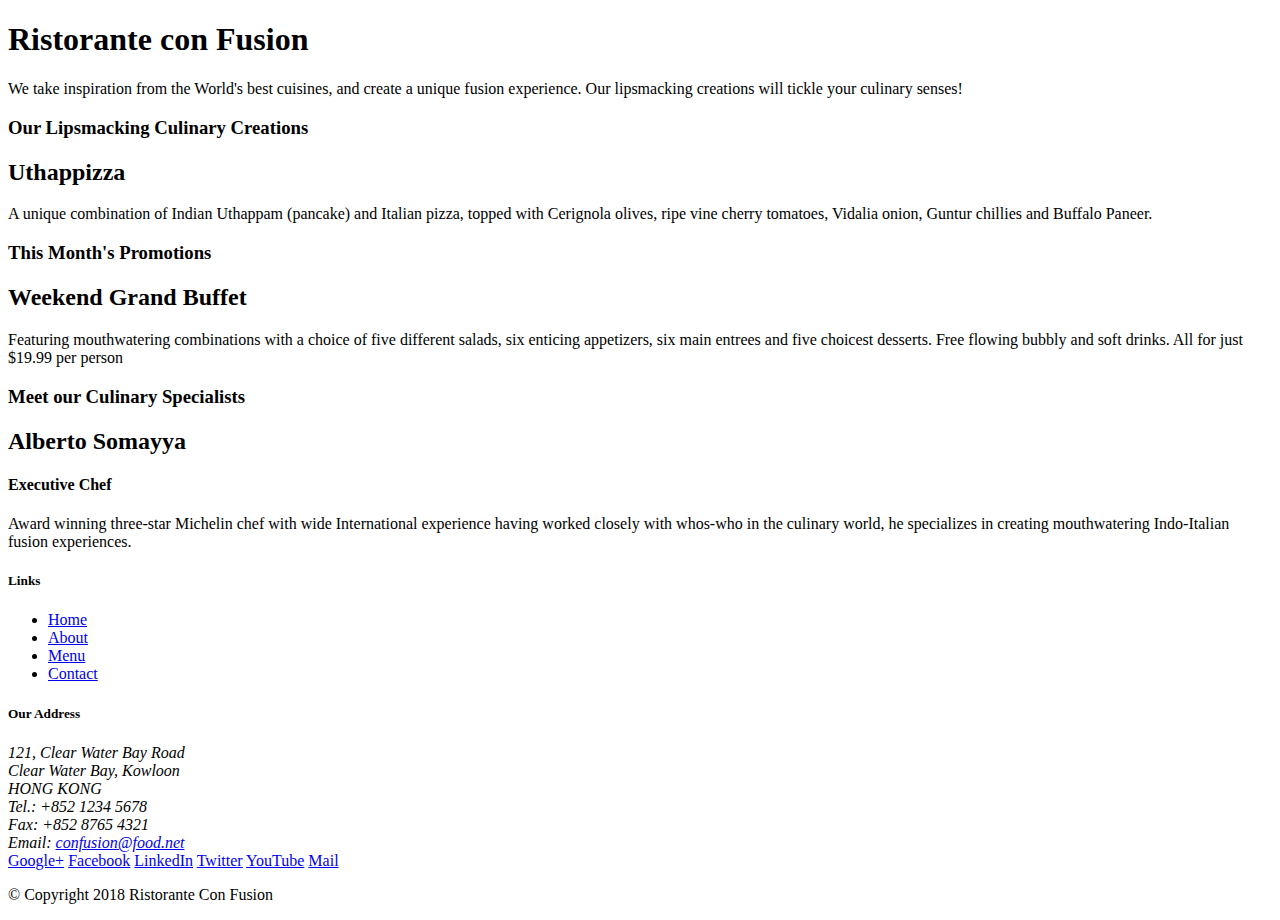
==== index.html @ 40a96fca "second commit" ====
<!DOCTYPE html>
<html lang="en">

<head>
	<!-- Required meta tags always come first -->
    <meta charset="utf-8"> 
    <meta name="viewport" content="width=device-width, initial-scale=1, shrink-to-fit=no"> <!--To ensure the screen width is set to the device width -->
    <meta http-equiv="x-ua-compatible" content="ie=edge">

    <!-- Bootstrap CSS -->
    <link rel="stylesheet" href="node_modules/bootstrap/dist/css/bootstrap.min.css">
    <title>Ristorante Con Fusion</title>
</head>

<body>

    <header class="jumbotron">
        <div class="container">
            <div class="row">
                <div class="col-12 col-sm-4 col-md-5"><!-- For extra small screens, it will occupy entire row, half for small to XL sizes -->
                    <h1>Ristorante con Fusion</h1>
                    <p>We take inspiration from the World's best cuisines, and create a unique fusion experience. Our lipsmacking creations will tickle your culinary senses!</p>
                </div>
                <div class="col-12 col-sm"><!-- Anything here will cause XS screens to create a new row, anything else it will occupy the rest of the row of the previous div -->
                </div>
            </div>
        </div>
    </header>

    <div class="container">
        <div class="row">
            <div class="col-12 col-sm-4 order-sm-last col-md-5">
                <h3>Our Lipsmacking Culinary Creations</h3>
            </div>
            <div class="col col-sm order-sm-first col-md">
                <h2>Uthappizza</h2>
                <p>A unique combination of Indian Uthappam (pancake) and Italian pizza, topped with Cerignola olives, ripe vine cherry tomatoes, Vidalia onion, Guntur chillies and Buffalo Paneer.</p>
            </div>
        </div>


        <div class="row">
            <div class="col-12 col-sm-3 col-md-5">
                <h3>This Month's Promotions</h3>
            </div>
            <div class="col col-sm col-md">
                <h2>Weekend Grand Buffet</h2>
                <p>Featuring mouthwatering combinations with a choice of five different salads, six enticing appetizers, six main entrees and five choicest desserts. Free flowing bubbly and soft drinks. All for just $19.99 per person </p>
            </div>
        </div>

        <div class="row">
            <div class="col-12 col-sm-3 order-sm-last col-md-5">
                <h3>Meet our Culinary Specialists</h3>
            </div>
            <div class="col col-sm order-sm-first col-md">
                <h2>Alberto Somayya</h2>
                <h4>Executive Chef</h4>
                <p>Award winning three-star Michelin chef with wide International experience having worked closely with whos-who in the culinary world, he specializes in creating mouthwatering Indo-Italian fusion experiences. </p>
            </div>
        </div>
    </div>

    <footer>
        <div class="container">
            <div class="row">             
                <div class="col-4 offset-1 col-sm-2">
                    <h5>Links</h5>
                    <ul>
                        <li><a href="#">Home</a></li>
                        <li><a href="#">About</a></li>
                        <li><a href="#">Menu</a></li>
                        <li><a href="#">Contact</a></li>
                    </ul>
                </div>
                <div class="col-7 col-sm-5">
                    <h5>Our Address</h5>
                    <address>
		              121, Clear Water Bay Road<br>
		              Clear Water Bay, Kowloon<br>
		              HONG KONG<br>
		              Tel.: +852 1234 5678<br>
		              Fax: +852 8765 4321<br>
		              Email: <a href="mailto:confusion@food.net">confusion@food.net</a>
		           </address>
                </div>
                <div class="col-12 col-sm-4">
                    <div>
                        <a href="http://google.com/+">Google+</a>
                        <a href="http://www.facebook.com/profile.php?id=">Facebook</a>
                        <a href="http://www.linkedin.com/in/">LinkedIn</a>
                        <a href="http://twitter.com/">Twitter</a>
                        <a href="http://youtube.com/">YouTube</a>
                        <a href="mailto:">Mail</a>
                    </div>
                </div>
           </div>
           <div class="row">             
                <div class="col-auto">
                    <p>© Copyright 2018 Ristorante Con Fusion</p>
                </div>
           </div>
        </div>
    </footer>
	<!-- jQuery first, then Popper.js, then Bootstrap JS. -->
    <script src="node_modules/jquery/dist/jquery.slim.min.js"></script> <!--it imports based on the order-->
    <script src="node_modules/popper.js/dist/umd/popper.min.js"></script> <!--JS classes are here to optimize loading time-->
    <script src="node_modules/bootstrap/dist/js/bootstrap.min.js"></script>
</body>

</html>
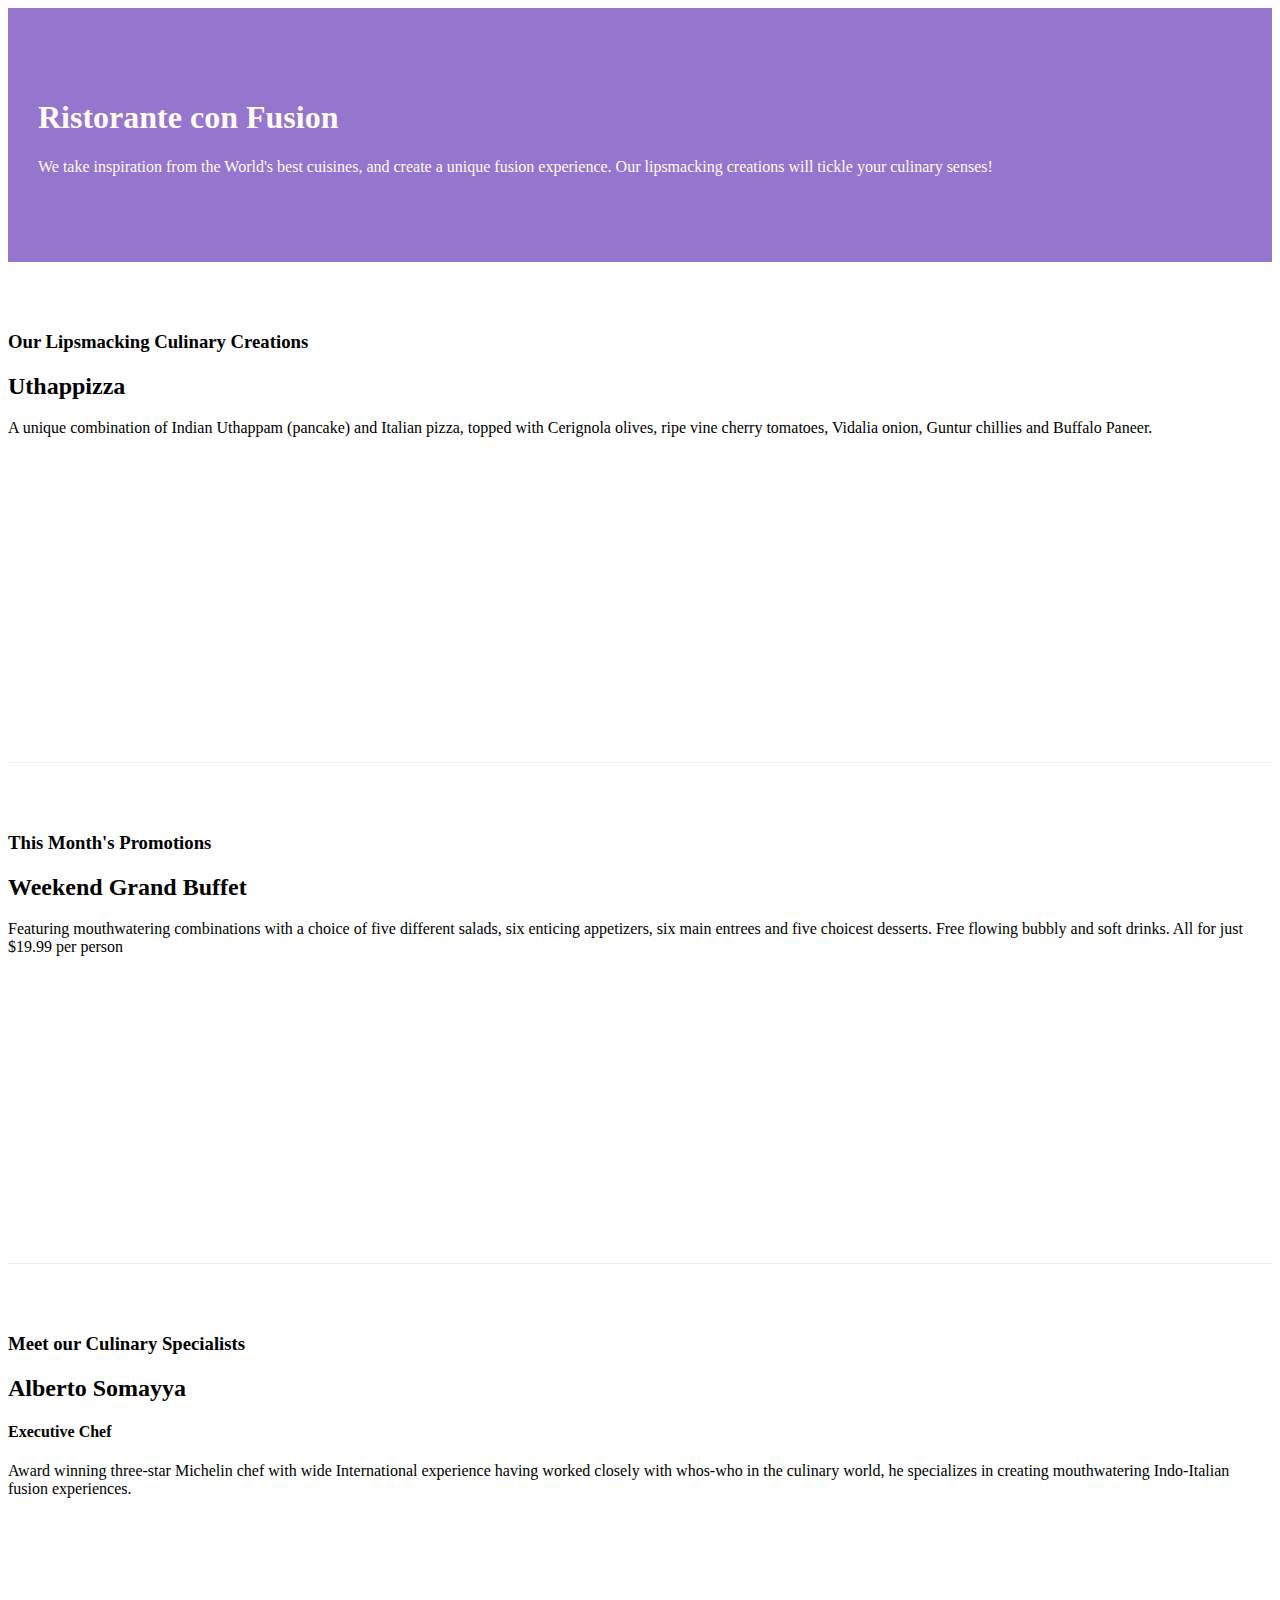
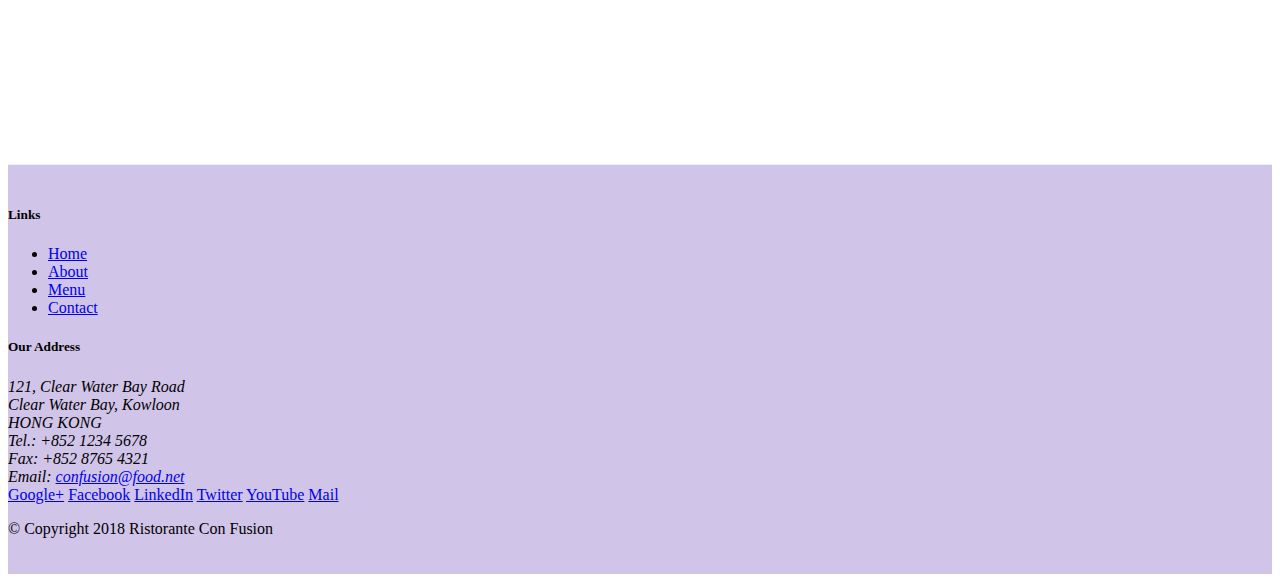
==== commit f903e57f: "bootstrap grid" ====
--- a/index.html
+++ b/index.html
@@ -9,14 +9,15 @@
 
     <!-- Bootstrap CSS -->
     <link rel="stylesheet" href="node_modules/bootstrap/dist/css/bootstrap.min.css">
-    <title>Ristorante Con Fusion</title>
+    <link rel="stylesheet" href="css/styles.css">
+	<title>Ristorante Con Fusion</title>
 </head>
 
 <body>
 
     <header class="jumbotron">
         <div class="container">
-            <div class="row">
+            <div class="row row-header">
                 <div class="col-12 col-sm-4 col-md-5"><!-- For extra small screens, it will occupy entire row, half for small to XL sizes -->
                     <h1>Ristorante con Fusion</h1>
                     <p>We take inspiration from the World's best cuisines, and create a unique fusion experience. Our lipsmacking creations will tickle your culinary senses!</p>
@@ -28,7 +29,7 @@
     </header>
 
     <div class="container">
-        <div class="row">
+        <div class="row row-content align-items-center">
             <div class="col-12 col-sm-4 order-sm-last col-md-5">
                 <h3>Our Lipsmacking Culinary Creations</h3>
             </div>
@@ -39,7 +40,7 @@
         </div>
 
 
-        <div class="row">
+        <div class="row row-content align-items-center">
             <div class="col-12 col-sm-3 col-md-5">
                 <h3>This Month's Promotions</h3>
             </div>
@@ -49,7 +50,7 @@
             </div>
         </div>
 
-        <div class="row">
+        <div class="row row-content align-items-center">
             <div class="col-12 col-sm-3 order-sm-last col-md-5">
                 <h3>Meet our Culinary Specialists</h3>
             </div>
@@ -61,12 +62,12 @@
         </div>
     </div>
 
-    <footer>
+    <footer class="footer">
         <div class="container">
             <div class="row">             
                 <div class="col-4 offset-1 col-sm-2">
                     <h5>Links</h5>
-                    <ul>
+                    <ul class="list-unstyled">
                         <li><a href="#">Home</a></li>
                         <li><a href="#">About</a></li>
                         <li><a href="#">Menu</a></li>
@@ -85,7 +86,7 @@
 		           </address>
                 </div>
                 <div class="col-12 col-sm-4">
-                    <div>
+                    <div class="text-center">
                         <a href="http://google.com/+">Google+</a>
                         <a href="http://www.facebook.com/profile.php?id=">Facebook</a>
                         <a href="http://www.linkedin.com/in/">LinkedIn</a>
@@ -95,7 +96,7 @@
                     </div>
                 </div>
            </div>
-           <div class="row">             
+           <div class="row justify-content-center">             
                 <div class="col-auto">
                     <p>© Copyright 2018 Ristorante Con Fusion</p>
                 </div>
--- a/css/styles.css
+++ b/css/styles.css
@@ -0,0 +1,32 @@
+.row-header{
+	margin: 0px auto;
+	padding: 0px auto;
+}
+
+.row-content{
+	margin: 0px auto;
+	padding: 50px 0px 50px 0px;
+	border-bottom: 1px ridge;
+	min-height: 400px;
+}
+
+.footer{
+	background-color: #D1C4E9;
+	margin: 0px auto;
+	padding: 20px 0px 20px 0px;
+}
+
+.jumbotron{
+	padding: 70px 30px 70px 30px;
+	margin: 0px auto;
+	background: #9575CD;
+	color: floralwhite;
+}
+
+.address{
+	font-size: 80%;
+	margin: 0px;
+	color: #0f0f0f;
+}
+
+
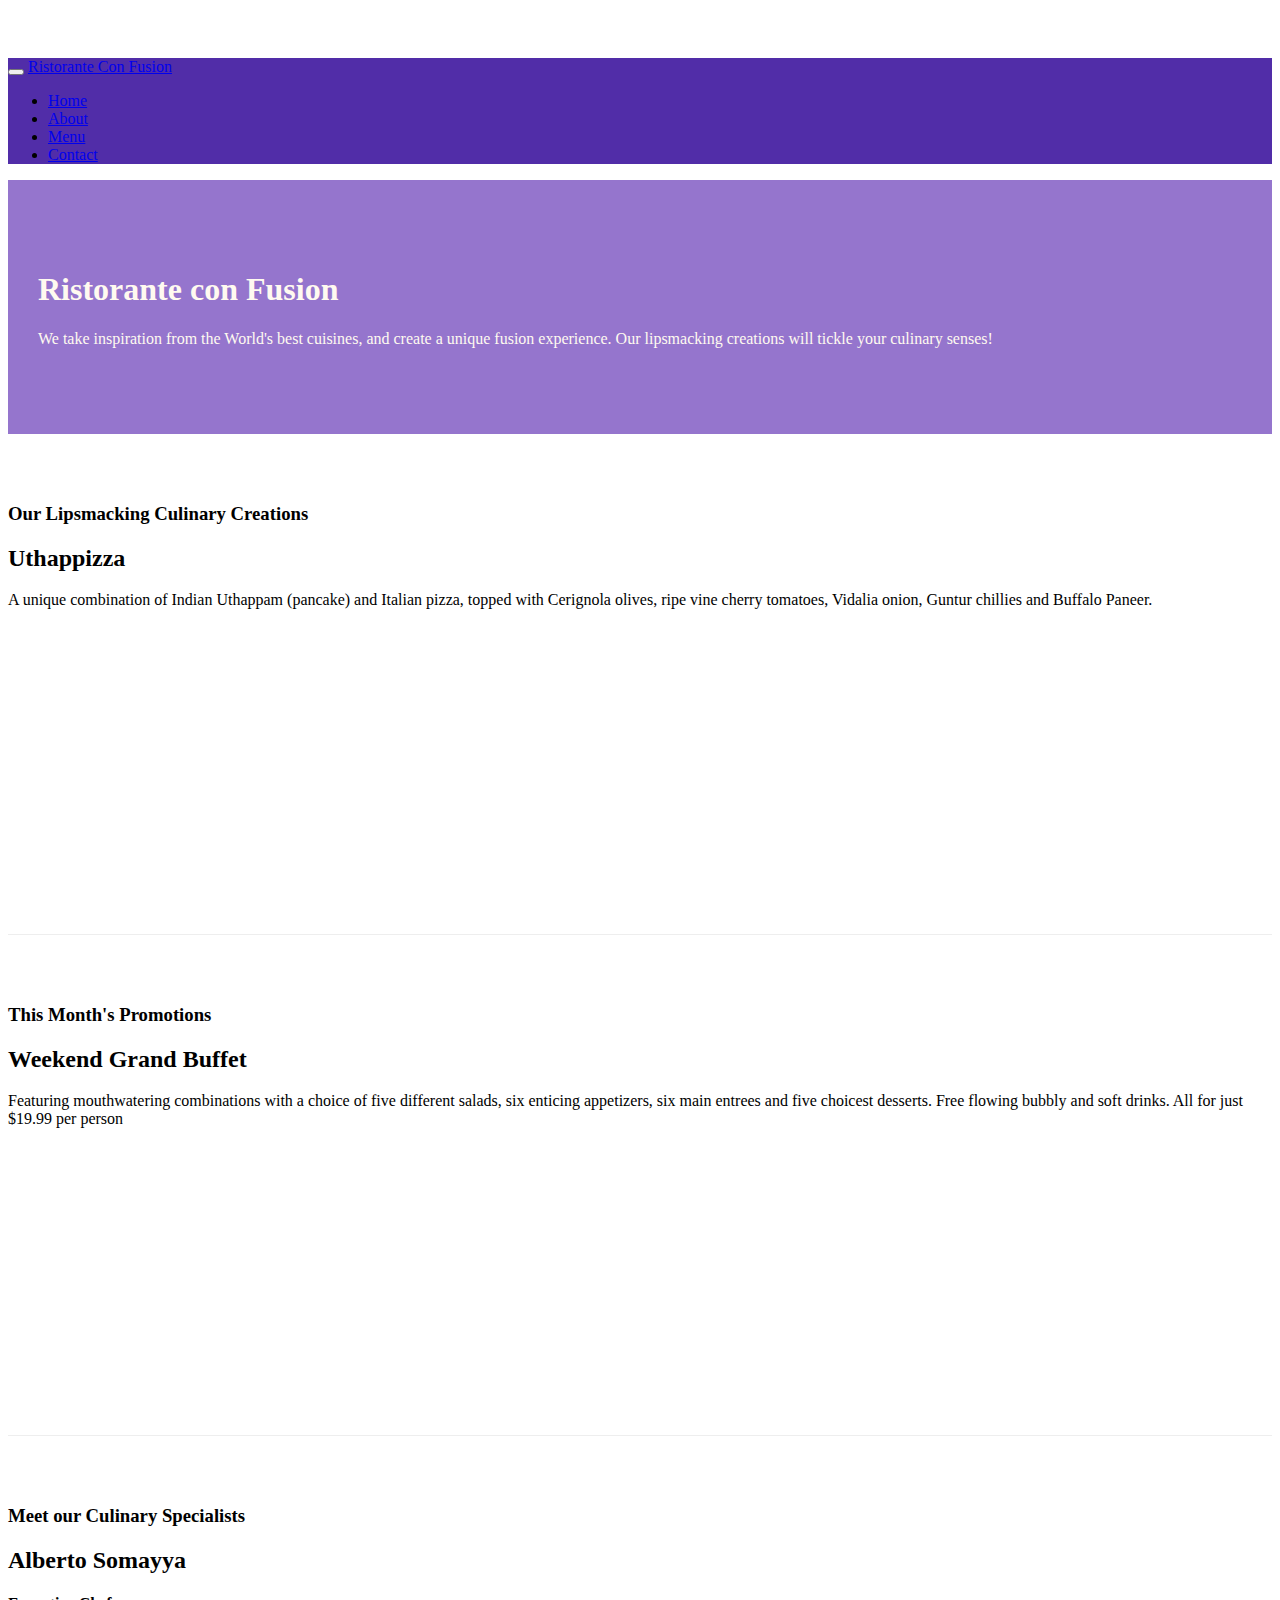
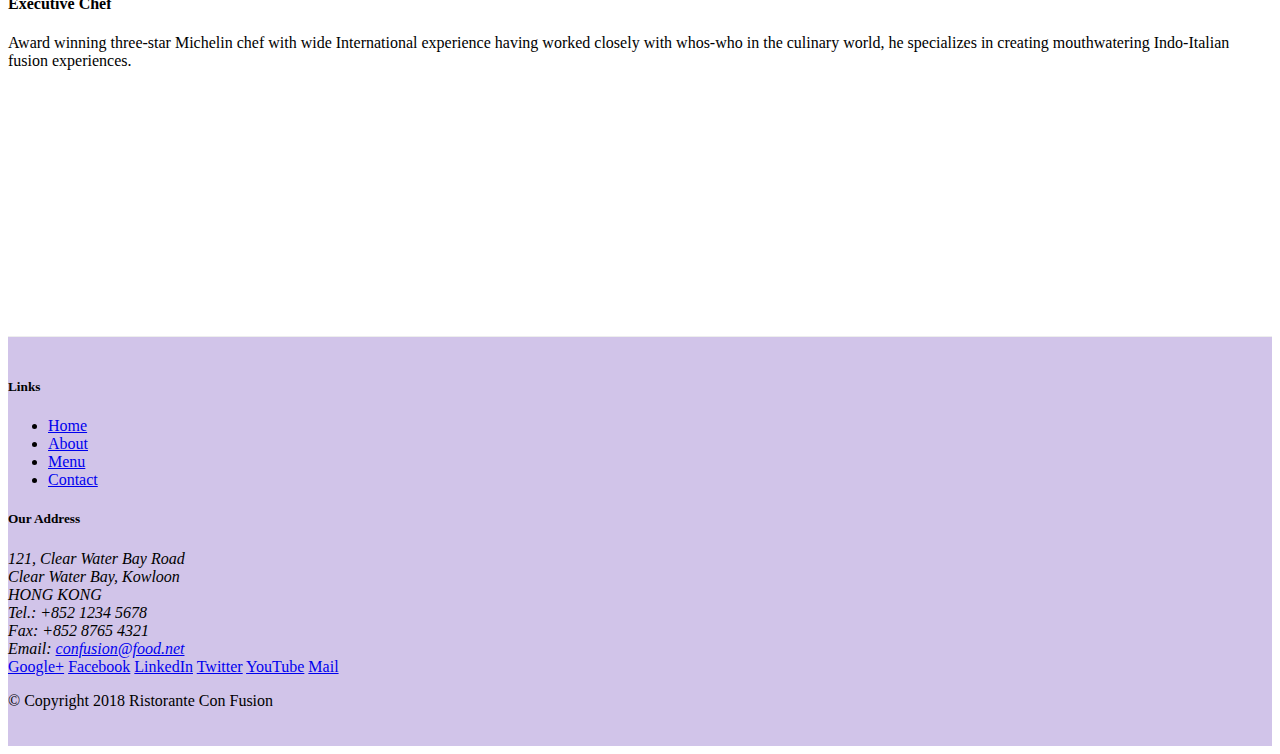
==== commit ea9672b2: "navbar and breadcrumbs" ====
--- a/index.html
+++ b/index.html
@@ -14,7 +14,22 @@
 </head>
 
 <body>
-
+    <nav class="navbar navbar-dark navbar-expand-sm fixed-top">
+        <div class="container">
+            <button class="navbar-toggler" type="button" data-toggle="collapse" data-target="#Navbar">
+                <span class="navbar-toggler-icon"></span>
+            </button>
+           <a class="navbar-brand" href="#">Ristorante Con Fusion</a>
+           <div class="collapse navbar-collapse" id="Navbar">
+                <ul class="navbar-nav mr-auto">
+                    <li class="nav-item active"><a class="nav-link" href="#">Home</a></li>
+                    <li class="nav-item"><a class="nav-link" href="./aboutus.html">About</a></li>
+                    <li class="nav-item"><a class="nav-link" href="#">Menu</a></li>
+                    <li class="nav-item"><a class="nav-link" href="#">Contact</a></li>
+                </ul>
+            </div>
+        </div>
+    </nav>
     <header class="jumbotron">
         <div class="container">
             <div class="row row-header">
@@ -69,7 +84,7 @@
                     <h5>Links</h5>
                     <ul class="list-unstyled">
                         <li><a href="#">Home</a></li>
-                        <li><a href="#">About</a></li>
+                        <li><a href="./aboutus.html">About</a></li>
                         <li><a href="#">Menu</a></li>
                         <li><a href="#">Contact</a></li>
                     </ul>
--- a/css/styles.css
+++ b/css/styles.css
@@ -29,4 +29,12 @@
 	color: #0f0f0f;
 }
 
+body{
+    padding:50px 0px 0px 0px;
+    z-index:0;
+}
 
+.navbar-dark {
+     background-color: #512DA8;
+}
+
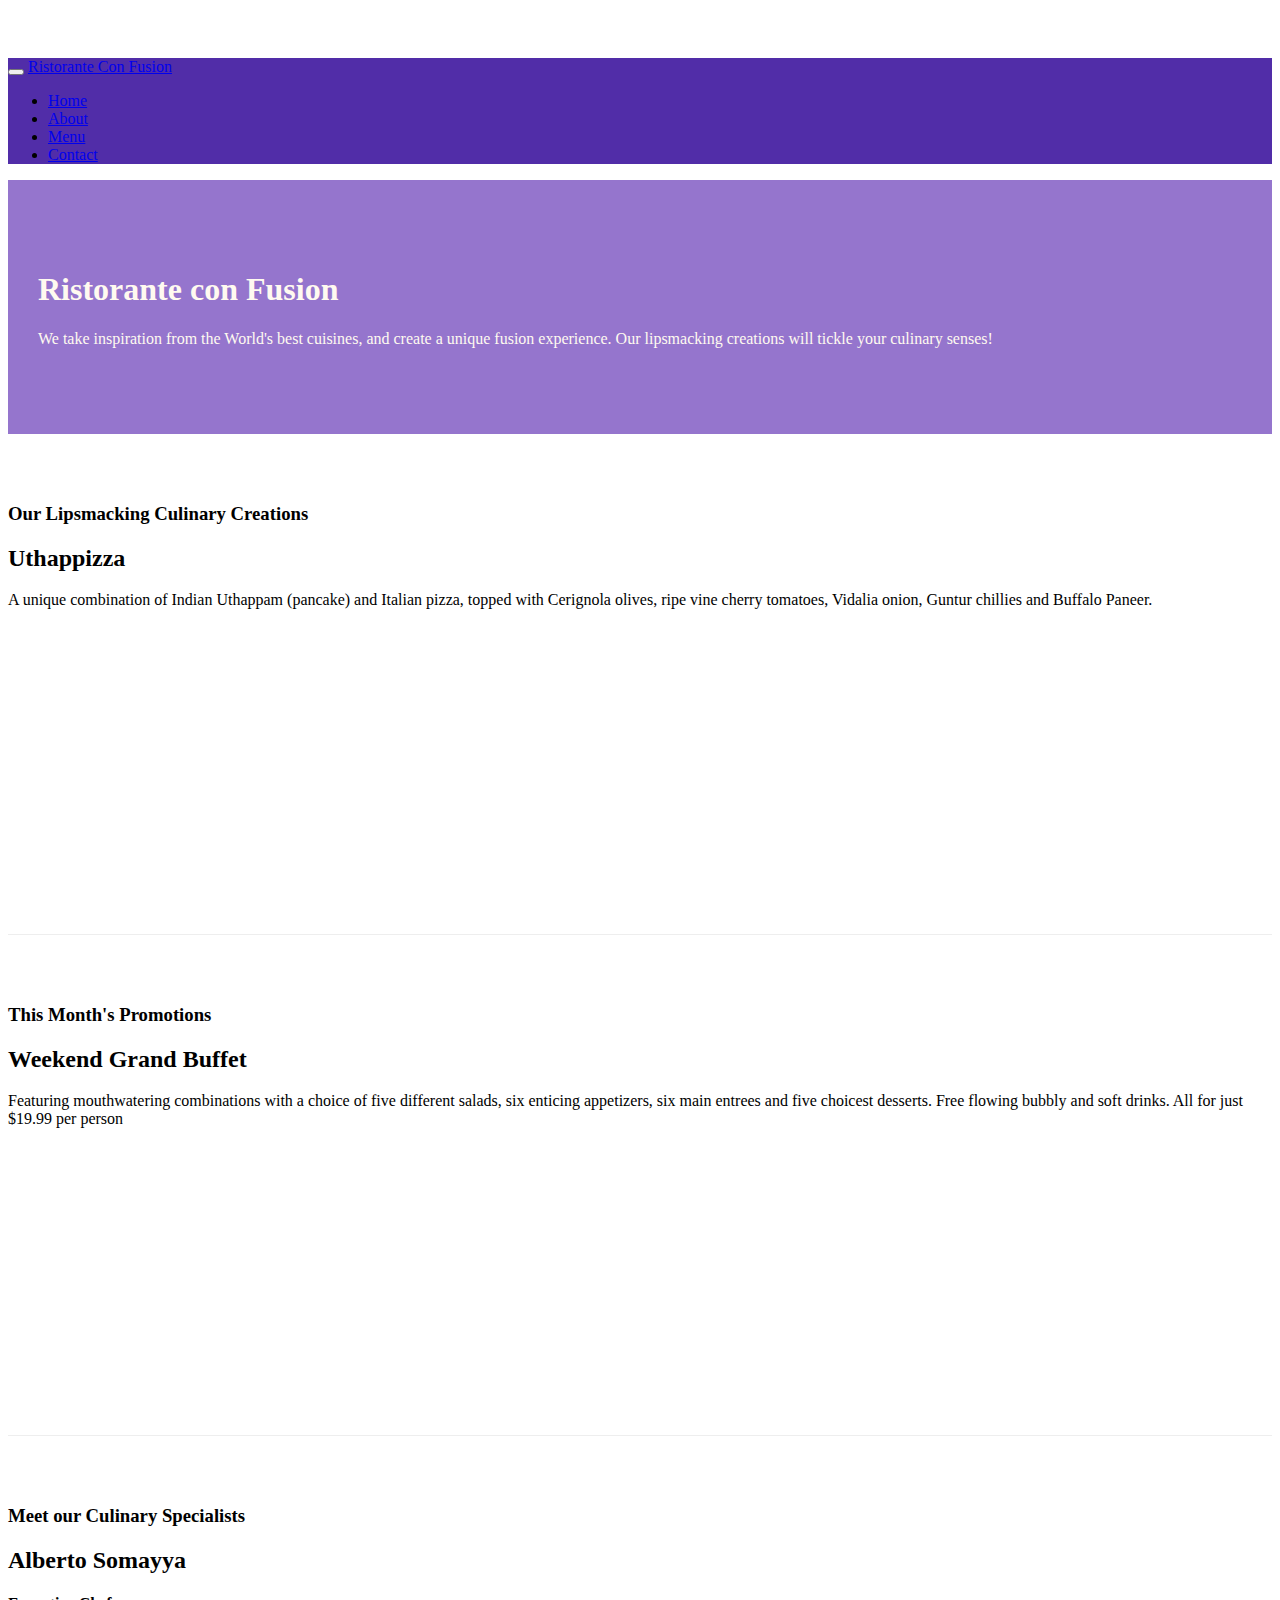
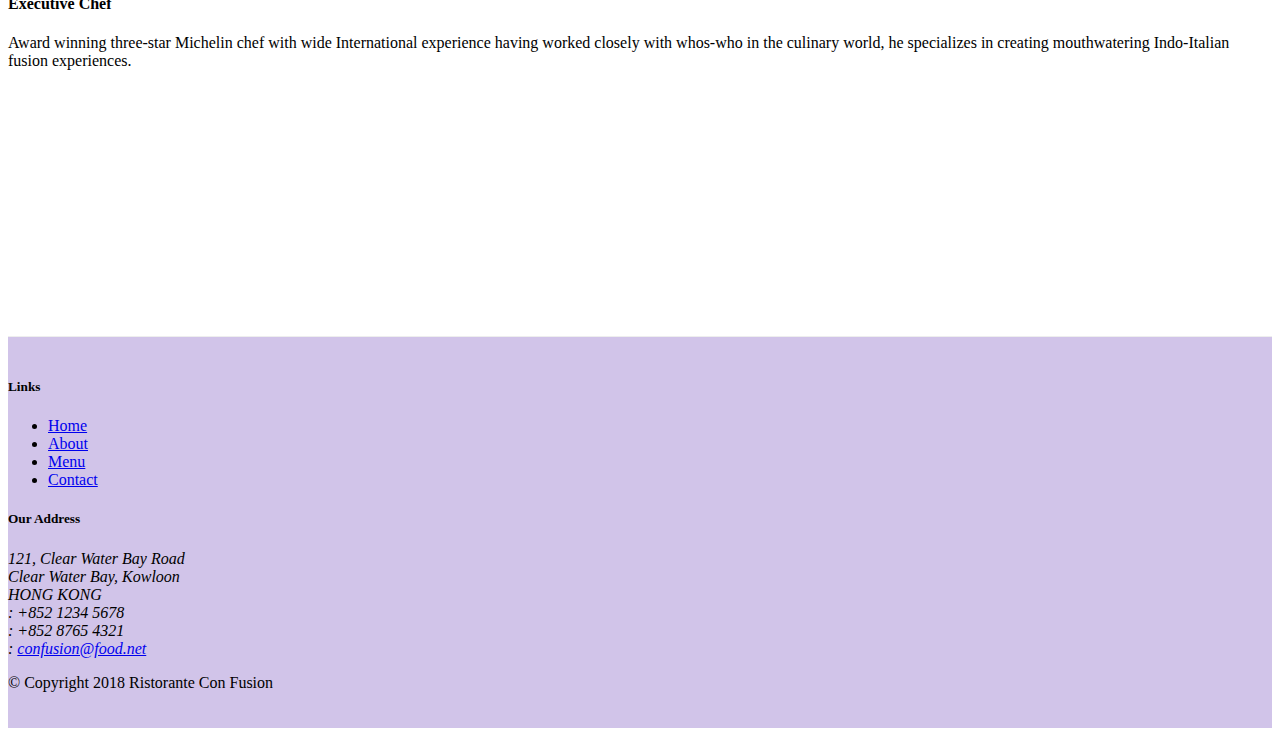
==== commit 43dd0146: "Tables and Cards" ====
--- a/index.html
+++ b/index.html
@@ -10,6 +10,8 @@
     <!-- Bootstrap CSS -->
     <link rel="stylesheet" href="node_modules/bootstrap/dist/css/bootstrap.min.css">
     <link rel="stylesheet" href="css/styles.css">
+    <link rel="stylesheet" href="node_modules/font-awesome/css/font-awesome.min.css">
+    <link rel="stylesheet" href="node_modules/bootstrap-social/bootstrap-social.css">
 	<title>Ristorante Con Fusion</title>
 </head>
 
@@ -22,10 +24,10 @@
            <a class="navbar-brand" href="#">Ristorante Con Fusion</a>
            <div class="collapse navbar-collapse" id="Navbar">
                 <ul class="navbar-nav mr-auto">
-                    <li class="nav-item active"><a class="nav-link" href="#">Home</a></li>
-                    <li class="nav-item"><a class="nav-link" href="./aboutus.html">About</a></li>
-                    <li class="nav-item"><a class="nav-link" href="#">Menu</a></li>
-                    <li class="nav-item"><a class="nav-link" href="#">Contact</a></li>
+                    <li class="nav-item active"><a class="nav-link" href="#"><span class="fa fa-home fa-lg"></span>Home</a></li>
+                    <li class="nav-item"><a class="nav-link" href="./aboutus.html"><span class="fa fa-info fa-lg"></span>About</a></li>
+                    <li class="nav-item"><a class="nav-link" href="#"><span class="fa fa-list fa-lg"></span>Menu</a></li>
+                    <li class="nav-item"><a class="nav-link" href="./contactus.html"><span class="fa fa-address-card fa-lg"></span>Contact</a></li>
                 </ul>
             </div>
         </div>
@@ -95,19 +97,20 @@
 		              121, Clear Water Bay Road<br>
 		              Clear Water Bay, Kowloon<br>
 		              HONG KONG<br>
-		              Tel.: +852 1234 5678<br>
-		              Fax: +852 8765 4321<br>
-		              Email: <a href="mailto:confusion@food.net">confusion@food.net</a>
+		              <i class="fa fa-phone fa-lg"></i>: +852 1234 5678<br>
+                      <i class="fa fa-fax fa-lg"></i>: +852 8765 4321<br>
+                      <i class="fa fa-envelope fa-lg"></i>: 
+                      <a href="mailto:confusion@food.net">confusion@food.net</a>
 		           </address>
                 </div>
                 <div class="col-12 col-sm-4">
                     <div class="text-center">
-                        <a href="http://google.com/+">Google+</a>
-                        <a href="http://www.facebook.com/profile.php?id=">Facebook</a>
-                        <a href="http://www.linkedin.com/in/">LinkedIn</a>
-                        <a href="http://twitter.com/">Twitter</a>
-                        <a href="http://youtube.com/">YouTube</a>
-                        <a href="mailto:">Mail</a>
+                        <a class="btn btn-social-icon btn-google" href="http://google.com/+"><i class="fa fa-google-plus"></i></a>
+                        <a class="btn btn-social-icon btn-facebook" href="http://www.facebook.com/profile.php?id="><i class="fa fa-facebook"></i></a>
+                        <a class="btn btn-social-icon btn-linkedin" href="http://www.linkedin.com/in/"><i class="fa fa-linkedin"></i></a>
+                        <a class="btn btn-social-icon btn-twitter" href="http://twitter.com/"><i class="fa fa-twitter"></i></a>
+                        <a class="btn btn-social-icon btn-google" href="http://youtube.com/"><i class="fa fa-youtube"></i></a>
+                        <a class="btn btn-social-icon" href="mailto:"><i class="fa fa-envelope-o"></i></a>
                     </div>
                 </div>
            </div>
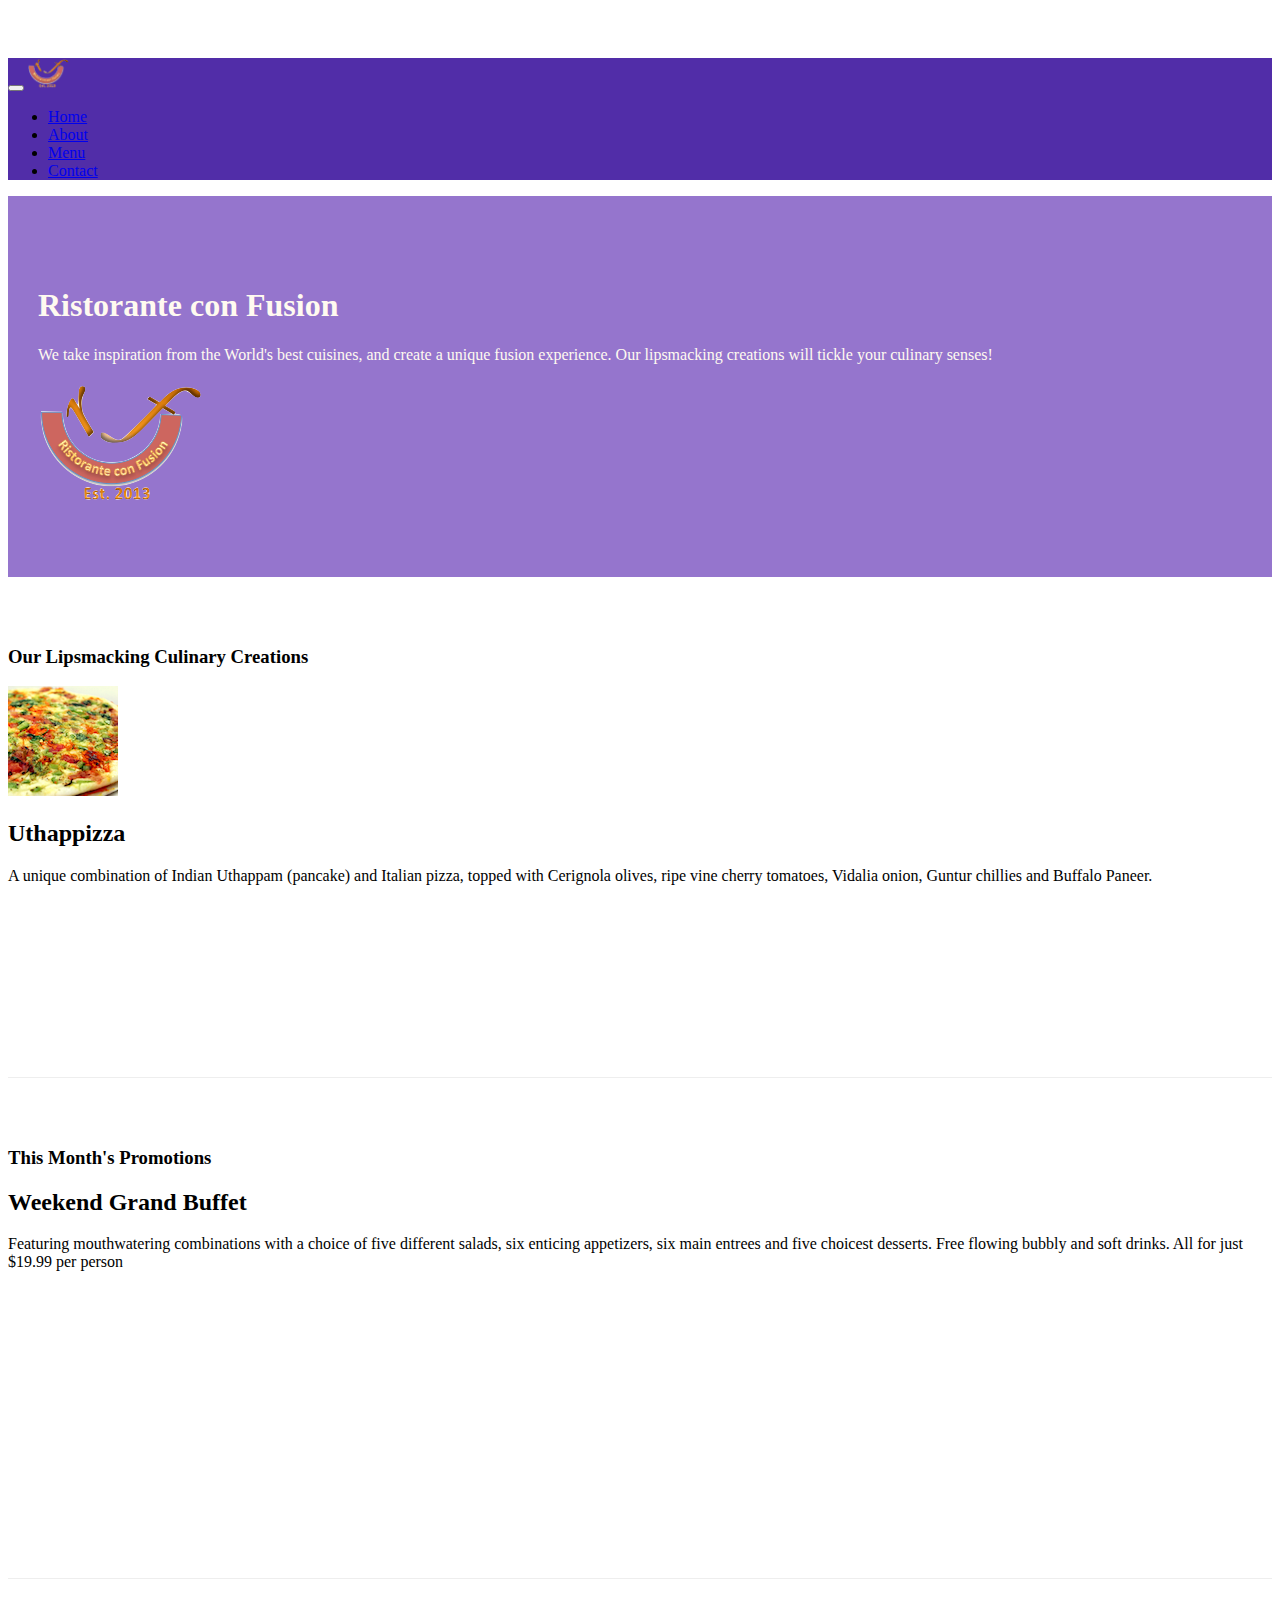
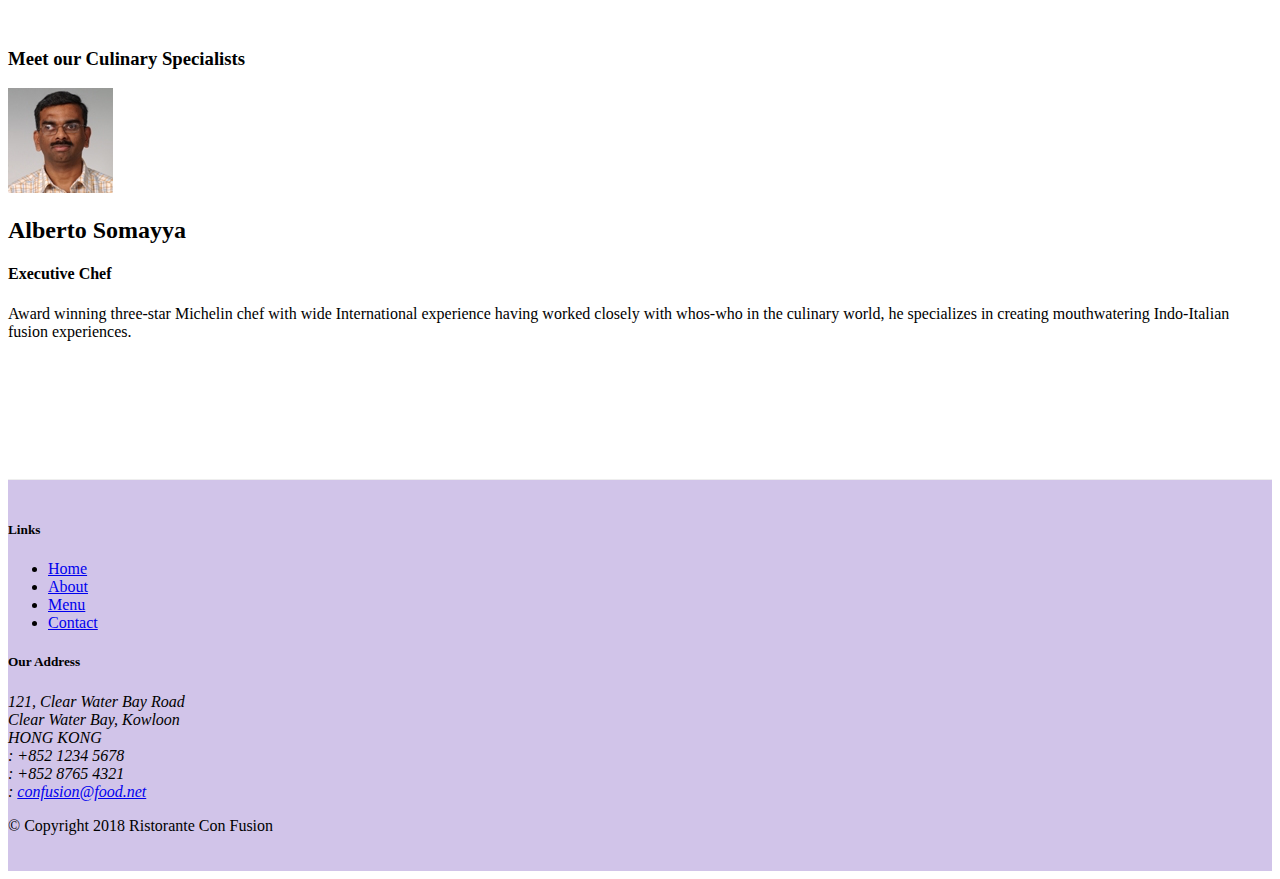
==== commit 676e6808: "Images" ====
--- a/index.html
+++ b/index.html
@@ -21,7 +21,7 @@
             <button class="navbar-toggler" type="button" data-toggle="collapse" data-target="#Navbar">
                 <span class="navbar-toggler-icon"></span>
             </button>
-           <a class="navbar-brand" href="#">Ristorante Con Fusion</a>
+           <a class="navbar-brand mr-auto" href="#"><img src="img/logo.png" height="30" width="41"></a>
            <div class="collapse navbar-collapse" id="Navbar">
                 <ul class="navbar-nav mr-auto">
                     <li class="nav-item active"><a class="nav-link" href="#"><span class="fa fa-home fa-lg"></span>Home</a></li>
@@ -35,11 +35,12 @@
     <header class="jumbotron">
         <div class="container">
             <div class="row row-header">
-                <div class="col-12 col-sm-4 col-md-5"><!-- For extra small screens, it will occupy entire row, half for small to XL sizes -->
+                <div class="col-12 col-sm-6">
                     <h1>Ristorante con Fusion</h1>
                     <p>We take inspiration from the World's best cuisines, and create a unique fusion experience. Our lipsmacking creations will tickle your culinary senses!</p>
                 </div>
-                <div class="col-12 col-sm"><!-- Anything here will cause XS screens to create a new row, anything else it will occupy the rest of the row of the previous div -->
+                <div class="col-12 col-sm align-self-center">
+                    <img src="img/logo.png" class="img-fluid">
                 </div>
             </div>
         </div>
@@ -47,18 +48,27 @@
 
     <div class="container">
         <div class="row row-content align-items-center">
-            <div class="col-12 col-sm-4 order-sm-last col-md-5">
+            <div class="col-12 col-sm-4 order-sm-last col-md-3">
                 <h3>Our Lipsmacking Culinary Creations</h3>
             </div>
             <div class="col col-sm order-sm-first col-md">
-                <h2>Uthappizza</h2>
-                <p>A unique combination of Indian Uthappam (pancake) and Italian pizza, topped with Cerignola olives, ripe vine cherry tomatoes, Vidalia onion, Guntur chillies and Buffalo Paneer.</p>
+                <div class="media">
+                    <img class="d-flex mr-3 img-thumbnail align-self-center"
+                            src="img/uthappizza.png" alt="Uthappizza">
+                    <div class="media-body">
+                        <h2 class="mt-0">Uthappizza</h2>
+                        <p class="d-none d-sm-block">A unique combination of Indian Uthappam (pancake) and
+                            Italian pizza, topped with Cerignola olives, ripe vine
+                            cherry tomatoes, Vidalia onion, Guntur chillies and
+                            Buffalo Paneer.</p>
+                    </div>
+                </div>
             </div>
         </div>
 
 
         <div class="row row-content align-items-center">
-            <div class="col-12 col-sm-3 col-md-5">
+            <div class="col-12 col-sm-4 col-md-3">
                 <h3>This Month's Promotions</h3>
             </div>
             <div class="col col-sm col-md">
@@ -68,13 +78,23 @@
         </div>
 
         <div class="row row-content align-items-center">
-            <div class="col-12 col-sm-3 order-sm-last col-md-5">
+            <div class="col-12 col-sm-4 order-sm-last col-md-3">
                 <h3>Meet our Culinary Specialists</h3>
             </div>
             <div class="col col-sm order-sm-first col-md">
-                <h2>Alberto Somayya</h2>
-                <h4>Executive Chef</h4>
-                <p>Award winning three-star Michelin chef with wide International experience having worked closely with whos-who in the culinary world, he specializes in creating mouthwatering Indo-Italian fusion experiences. </p>
+                <div class="media">
+                    <img class="d-flex mr-3 img-thumbnail align-self-center"
+                            src="img/alberto.png" alt="Alberto Somayya">
+                    <div class="media-body">
+                        <h2 class="mt-0">Alberto Somayya</h2>
+                        <h4>Executive Chef</h4>
+                        <p class="d-none d-sm-block">Award winning three-star Michelin chef with wide
+                            International experience having worked closely with
+                            whos-who in the culinary world, he specializes in
+                            creating mouthwatering Indo-Italian fusion experiences.
+                            </p>
+                    </div>
+                </div>
             </div>
         </div>
     </div>
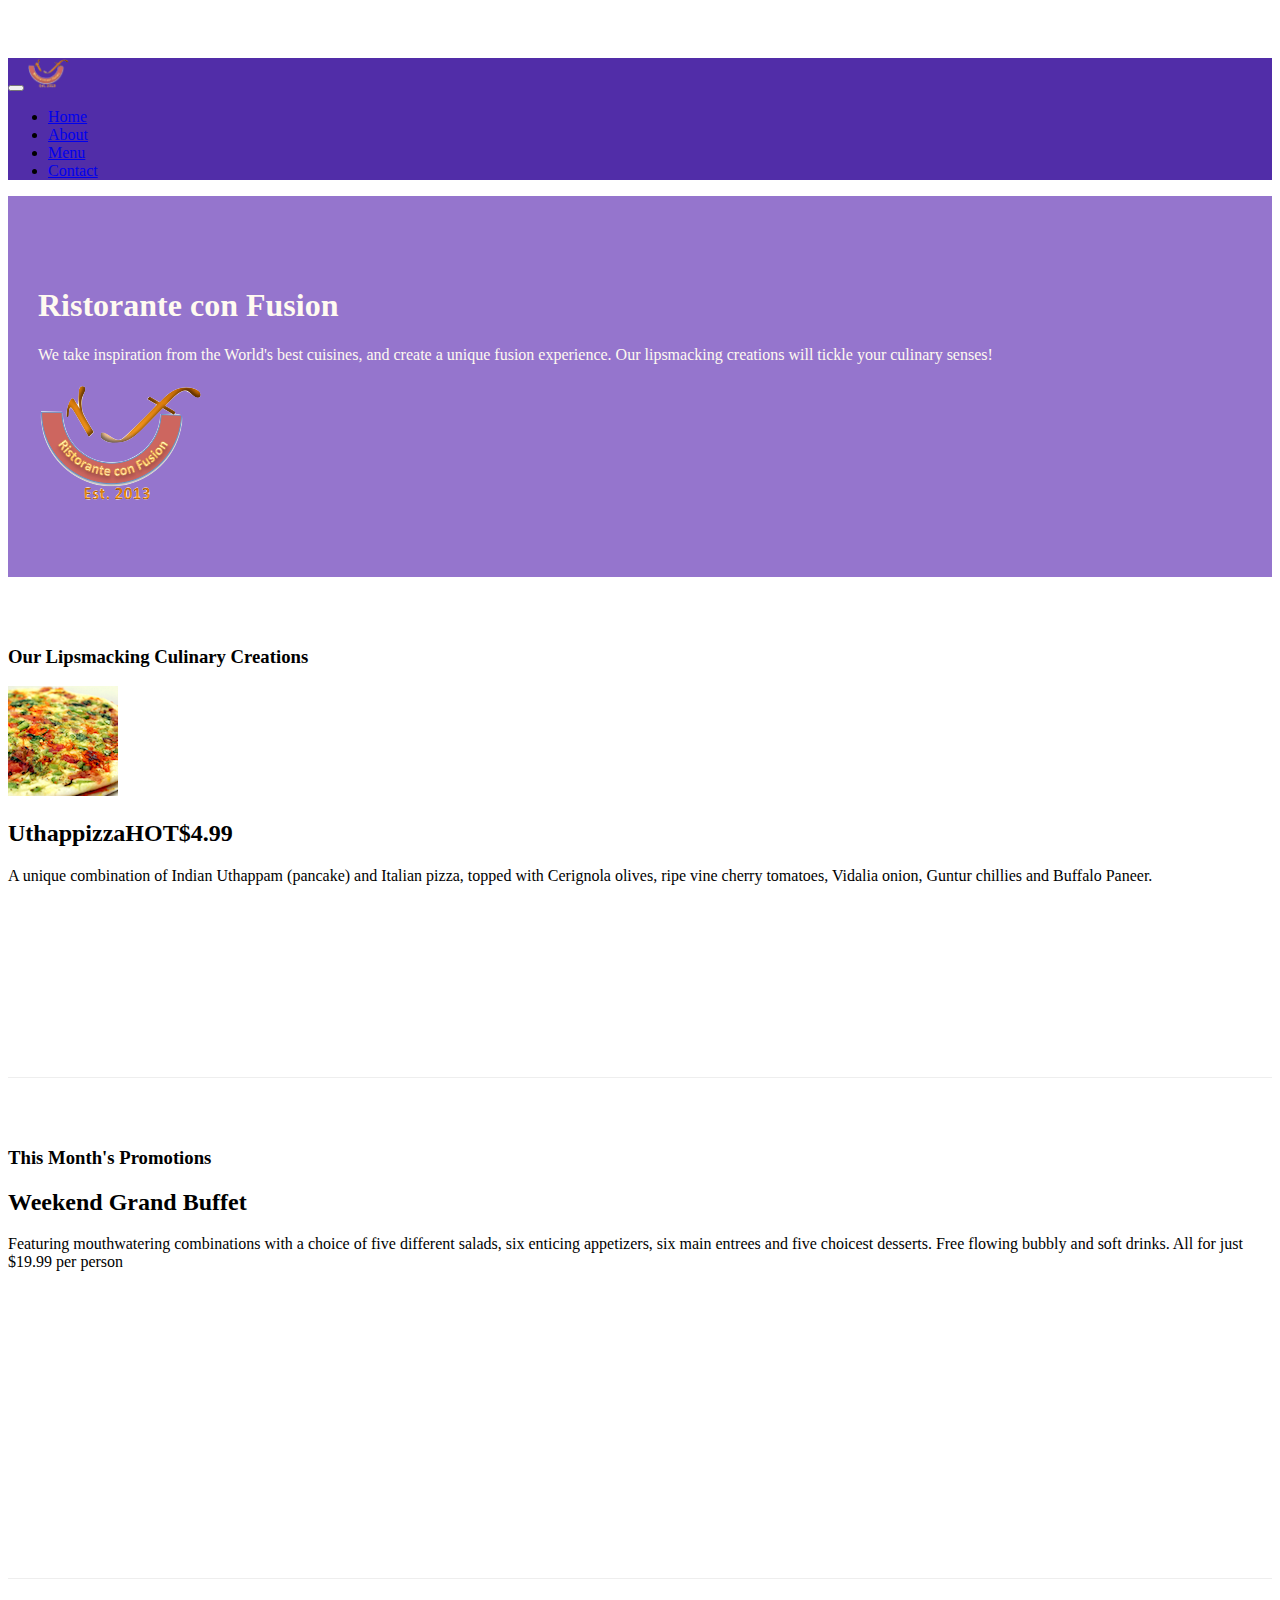
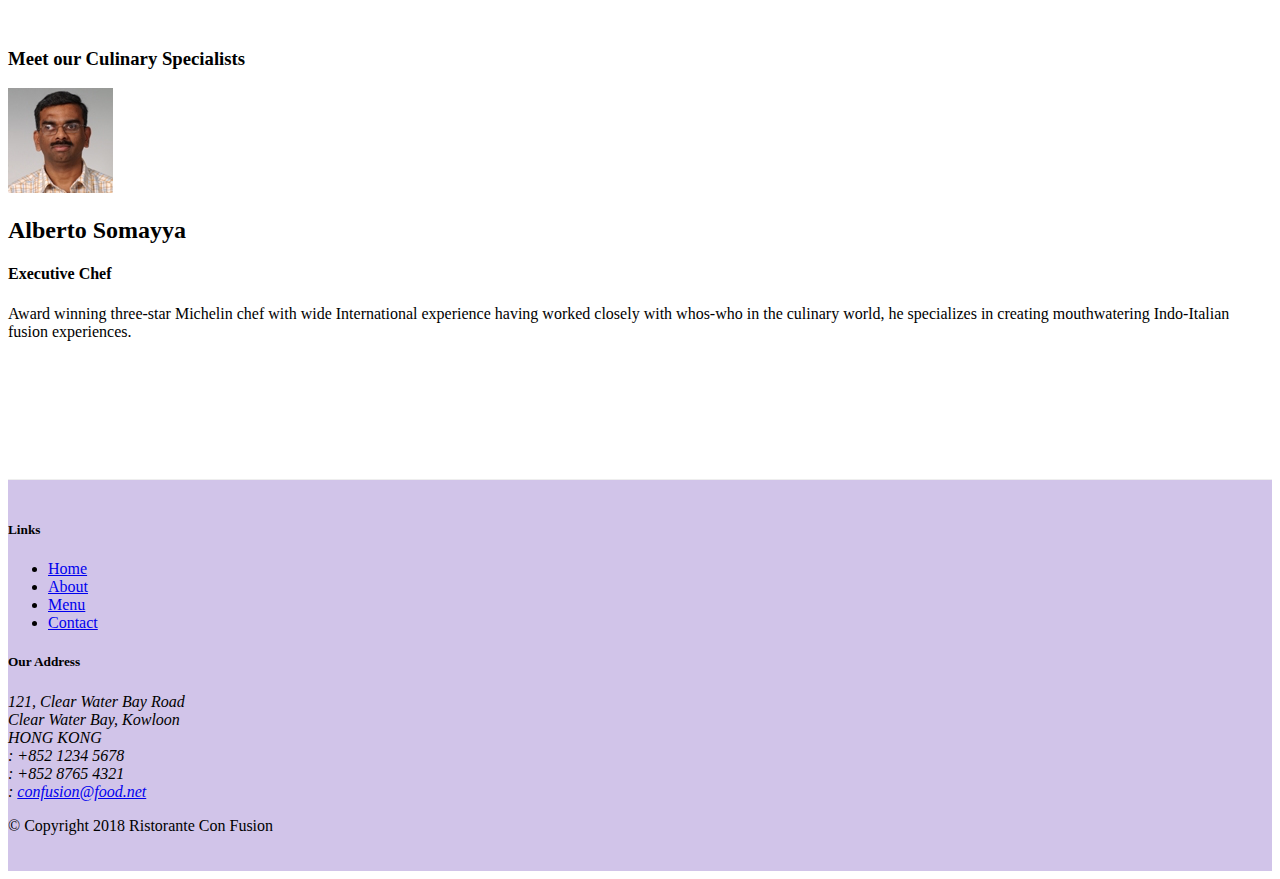
==== commit 195ac9a5: "Alert" ====
--- a/index.html
+++ b/index.html
@@ -56,7 +56,7 @@
                     <img class="d-flex mr-3 img-thumbnail align-self-center"
                             src="img/uthappizza.png" alt="Uthappizza">
                     <div class="media-body">
-                        <h2 class="mt-0">Uthappizza</h2>
+                        <h2 class="mt-0">Uthappizza<span class="badge badge-danger">HOT</span><span class="badge badge-pill badge-secondary">$4.99</span></h2>
                         <p class="d-none d-sm-block">A unique combination of Indian Uthappam (pancake) and
                             Italian pizza, topped with Cerignola olives, ripe vine
                             cherry tomatoes, Vidalia onion, Guntur chillies and
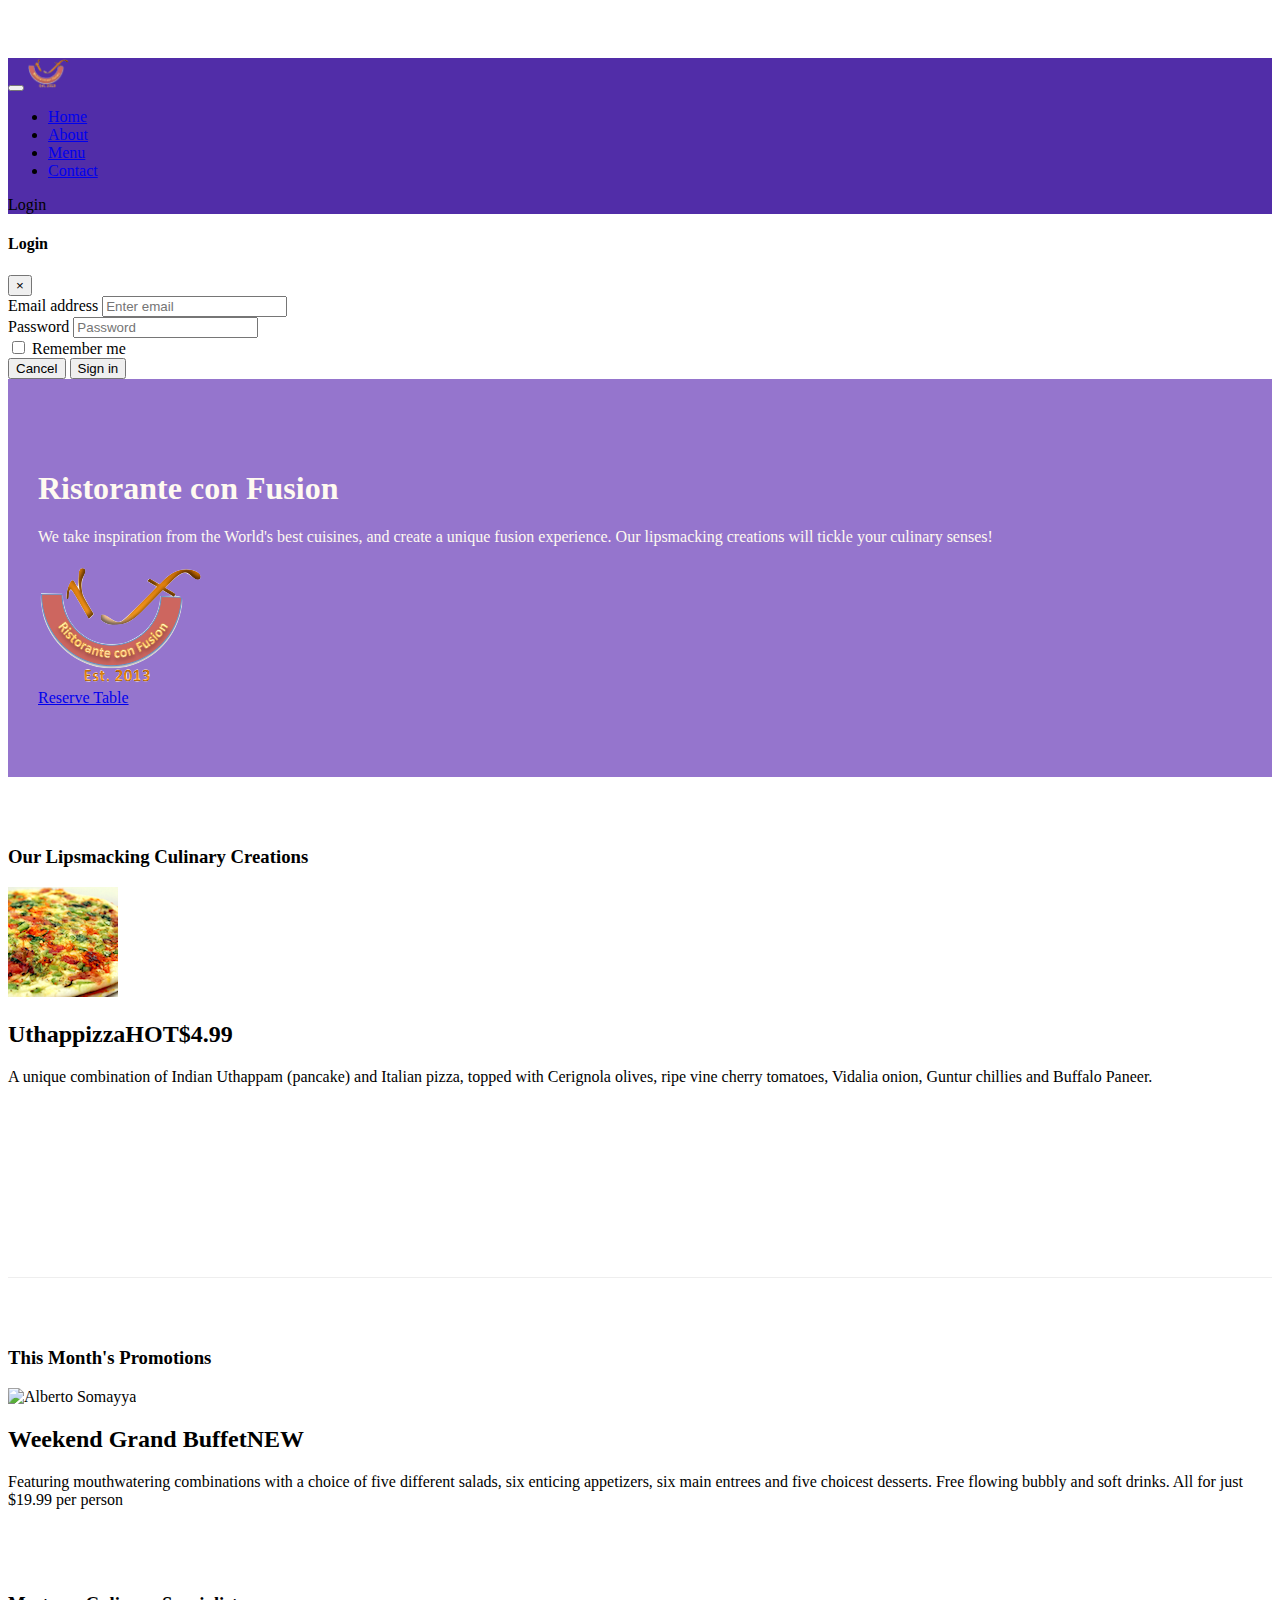
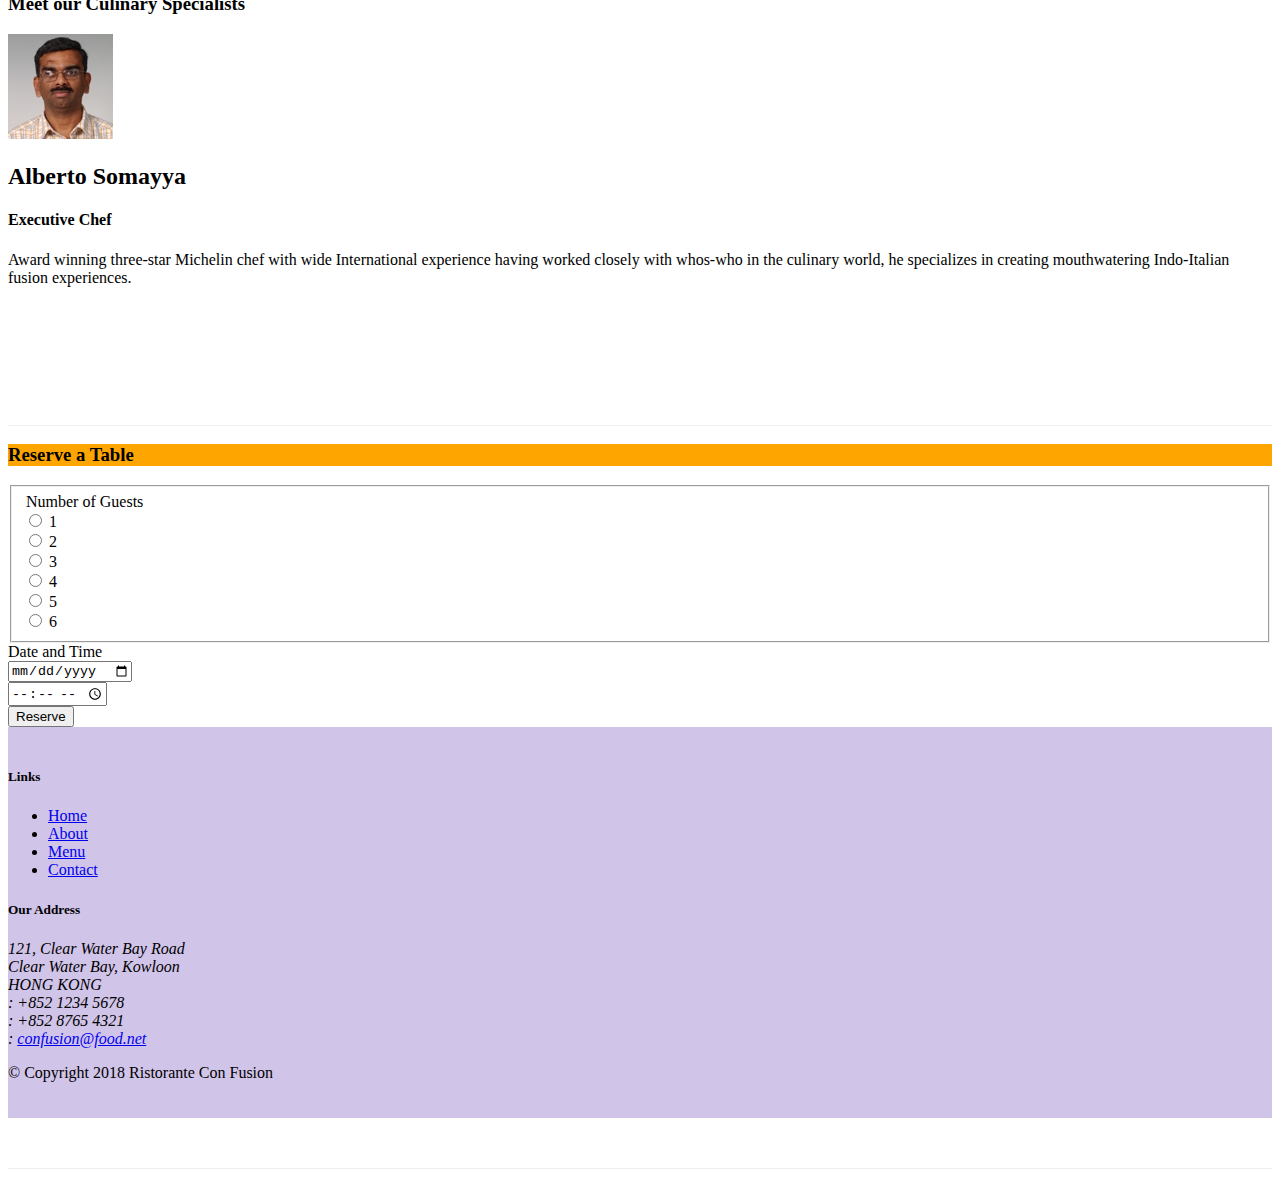
==== commit 2bb16481: "Tooltips, popups and modals" ====
--- a/index.html
+++ b/index.html
@@ -29,21 +29,69 @@
                     <li class="nav-item"><a class="nav-link" href="#"><span class="fa fa-list fa-lg"></span>Menu</a></li>
                     <li class="nav-item"><a class="nav-link" href="./contactus.html"><span class="fa fa-address-card fa-lg"></span>Contact</a></li>
                 </ul>
-            </div>
+                <span class="navbar-text">
+                    <a data-toggle="modal" data-target="#loginModal">
+                    <span class="fa fa-sign-in"></span> Login</a>
+                </span>
+           </div>
         </div>
     </nav>
+
+    <div id="loginModal" class="modal fade" role="dialog">
+        <div class="modal-dialog modal-lg" role="content">
+            <!-- Modal content, Put Modal on Top-->
+            <div class="modal-content">
+                <div class="modal-header">
+                    <h4 class="modal-title">Login </h4>
+                    <button type="button" class="close" data-dismiss="modal">&times;</button>
+                </div>
+                <div class="modal-body">
+                    <form>
+                        <div class="form-row">
+                            <div class="form-group col-sm-4">
+                                    <label class="sr-only" for="exampleInputEmail3">Email address</label>
+                                    <input type="email" class="form-control form-control-sm mr-1" id="exampleInputEmail3" placeholder="Enter email">
+                            </div>
+                            <div class="form-group col-sm-4">
+                                <label class="sr-only" for="exampleInputPassword3">Password</label>
+                                <input type="password" class="form-control form-control-sm mr-1" id="exampleInputPassword3" placeholder="Password">
+                            </div>
+                            <div class="col-sm-auto">
+                                <div class="form-check">
+                                    <input class="form-check-input" type="checkbox">
+                                    <label class="form-check-label"> Remember me
+                                    </label>
+                                </div>
+                            </div>
+                        </div>
+                        <div class="form-row">
+                            <button type="button" class="btn btn-secondary btn-sm ml-auto" data-dismiss="modal">Cancel</button>
+                            <button type="submit" class="btn btn-primary btn-sm ml-1">Sign in</button>        
+                        </div>
+                    </form>
+                </div>
+            </div>
+        </div>
+    </div>
+
     <header class="jumbotron">
         <div class="container">
             <div class="row row-header">
-                <div class="col-12 col-sm-6">
+                <div class="col-6 col-sm-6">
                     <h1>Ristorante con Fusion</h1>
                     <p>We take inspiration from the World's best cuisines, and create a unique fusion experience. Our lipsmacking creations will tickle your culinary senses!</p>
                 </div>
                 <div class="col-12 col-sm align-self-center">
                     <img src="img/logo.png" class="img-fluid">
                 </div>
-            </div>
-        </div>
+                <div class="media-body col-12 col-sm-6 align-self-center">
+                     <a role="button" class="btn btn-block nav-link btn-warning"
+                        data-toggle="tooltip" data-html="true"  title="Or Call us at  <br><strong>+852 12345678</strong>"
+                        data-placement="bottom" href="#reserveform">Reserve Table
+                     </a>
+                </div>
+            </div>
+        </div>      
     </header>
 
     <div class="container">
@@ -72,13 +120,18 @@
                 <h3>This Month's Promotions</h3>
             </div>
             <div class="col col-sm col-md">
-                <h2>Weekend Grand Buffet</h2>
-                <p>Featuring mouthwatering combinations with a choice of five different salads, six enticing appetizers, six main entrees and five choicest desserts. Free flowing bubbly and soft drinks. All for just $19.99 per person </p>
+                <div class="media">
+                    <img class="d-flex mr-3 img-thumbnail align-self-center order-sm-last"
+                           src="img/Buffet.png" alt="Alberto Somayya">
+                    <div class="media-body">
+                    <h2 class="mt-0">Weekend Grand Buffet<span class="badge badge-danger">NEW</span></h2>
+                    <p class="d-none d-sm-block">Featuring mouthwatering combinations with a choice of five different salads, six enticing appetizers, six main entrees and five choicest desserts. Free flowing bubbly and soft drinks. All for just $19.99 per person </p>
+                </div>            
             </div>
         </div>
 
         <div class="row row-content align-items-center">
-            <div class="col-12 col-sm-4 order-sm-last col-md-3">
+            <div class="col-12 col-sm-4 order-sm-last col-sm-3">
                 <h3>Meet our Culinary Specialists</h3>
             </div>
             <div class="col col-sm order-sm-first col-md">
@@ -97,6 +150,63 @@
                 </div>
             </div>
         </div>
+
+    <div class="col-12 col-sm">
+    <div class="col-12 col-sm-8 mx-auto align-items-center" id="reserveform">
+        <div class="card card-block">
+            <h3 class="card-header text-white" style="background-color: orange;">Reserve a Table</h3>
+            <div class="card-body">
+                <div class="col-12">
+                    <form>
+                        <fieldset class="form-group">
+                            <div class="row">
+                                <legend class="col-form-label col-sm-3">Number of Guests</legend>
+                                <div class="col-12 col-sm">
+                                    <div class="form-check form-check-inline">
+                                        <input class="form-check-input" type="radio" id="inlineRadio1" value="option1">
+                                        <label class="form-check-label" for="inlineCheckbox1"> 1 </label>
+                                    </div>
+                                    <div class="form-check form-check-inline">
+                                        <input class="form-check-input" type="radio" id="inlineRadio1" value="option1">
+                                        <label class="form-check-label" for="inlineCheckbox1"> 2 </label>
+                                    </div>
+                                    <div class="form-check form-check-inline">
+                                        <input class="form-check-input" type="radio" id="inlineRadio1" value="option1">
+                                        <label class="form-check-label" for="inlineCheckbox1"> 3 </label>
+                                    </div>
+                                    <div class="form-check form-check-inline">
+                                        <input class="form-check-input" type="radio" id="inlineRadio1" value="option1">
+                                        <label class="form-check-label" for="inlineCheckbox1"> 4 </label>
+                                    </div>
+                                    <div class="form-check form-check-inline">
+                                        <input class="form-check-input" type="radio" id="inlineRadio1" value="option1">
+                                        <label class="form-check-label" for="inlineCheckbox1"> 5 </label>
+                                    </div>
+                                    <div class="form-check form-check-inline">
+                                        <input class="form-check-input" type="radio" id="inlineRadio1" value="option1">
+                                        <label class="form-check-label" for="inlineCheckbox1"> 6 </label>
+                                </div>
+                            </div>
+                        </fieldset>
+                        <div class="form-group row">
+                            <label for="Date-Time" class="col-12 col-sm-3 col-form-label">Date and Time</label>
+                            <div class="col-12 col-sm-4">
+                                <input type="date" class="form-control" id="date" name="date" placeholder="Date">
+                            </div>
+                            <div class="col-12 col-sm-4">
+                                <input type="time" class="form-control" id="time" name="time" placeholder="Time"> 
+                            </div>
+                        </div>
+                        <div class="form-group row">
+                            <div class="col-12 col-sm-3"></div>
+                            <div class="col-12 col-sm">
+                                <button type="submit" class="btn btn-sm bg-primary text-white">Reserve</button>
+                            </div>
+                        </div>
+                    </form>
+                </div>
+            </div>        
+        </div>
     </div>
 
     <footer class="footer">
@@ -145,6 +255,11 @@
     <script src="node_modules/jquery/dist/jquery.slim.min.js"></script> <!--it imports based on the order-->
     <script src="node_modules/popper.js/dist/umd/popper.min.js"></script> <!--JS classes are here to optimize loading time-->
     <script src="node_modules/bootstrap/dist/js/bootstrap.min.js"></script>
+    <script>
+        $(document).ready(function(){
+            $('[data-toggle="tooltip"]').tooltip();
+        });
+    </script>
 </body>
 
 </html>--- a/css/styles.css
+++ b/css/styles.css
@@ -38,3 +38,9 @@
      background-color: #512DA8;
 }
 
+.tab-content{
+	border-left: 1px solid #ddd;
+	border-right: 1px solid #ddd;
+	border-bottom 1px solid #ddd;
+	padding: 10px;
+}
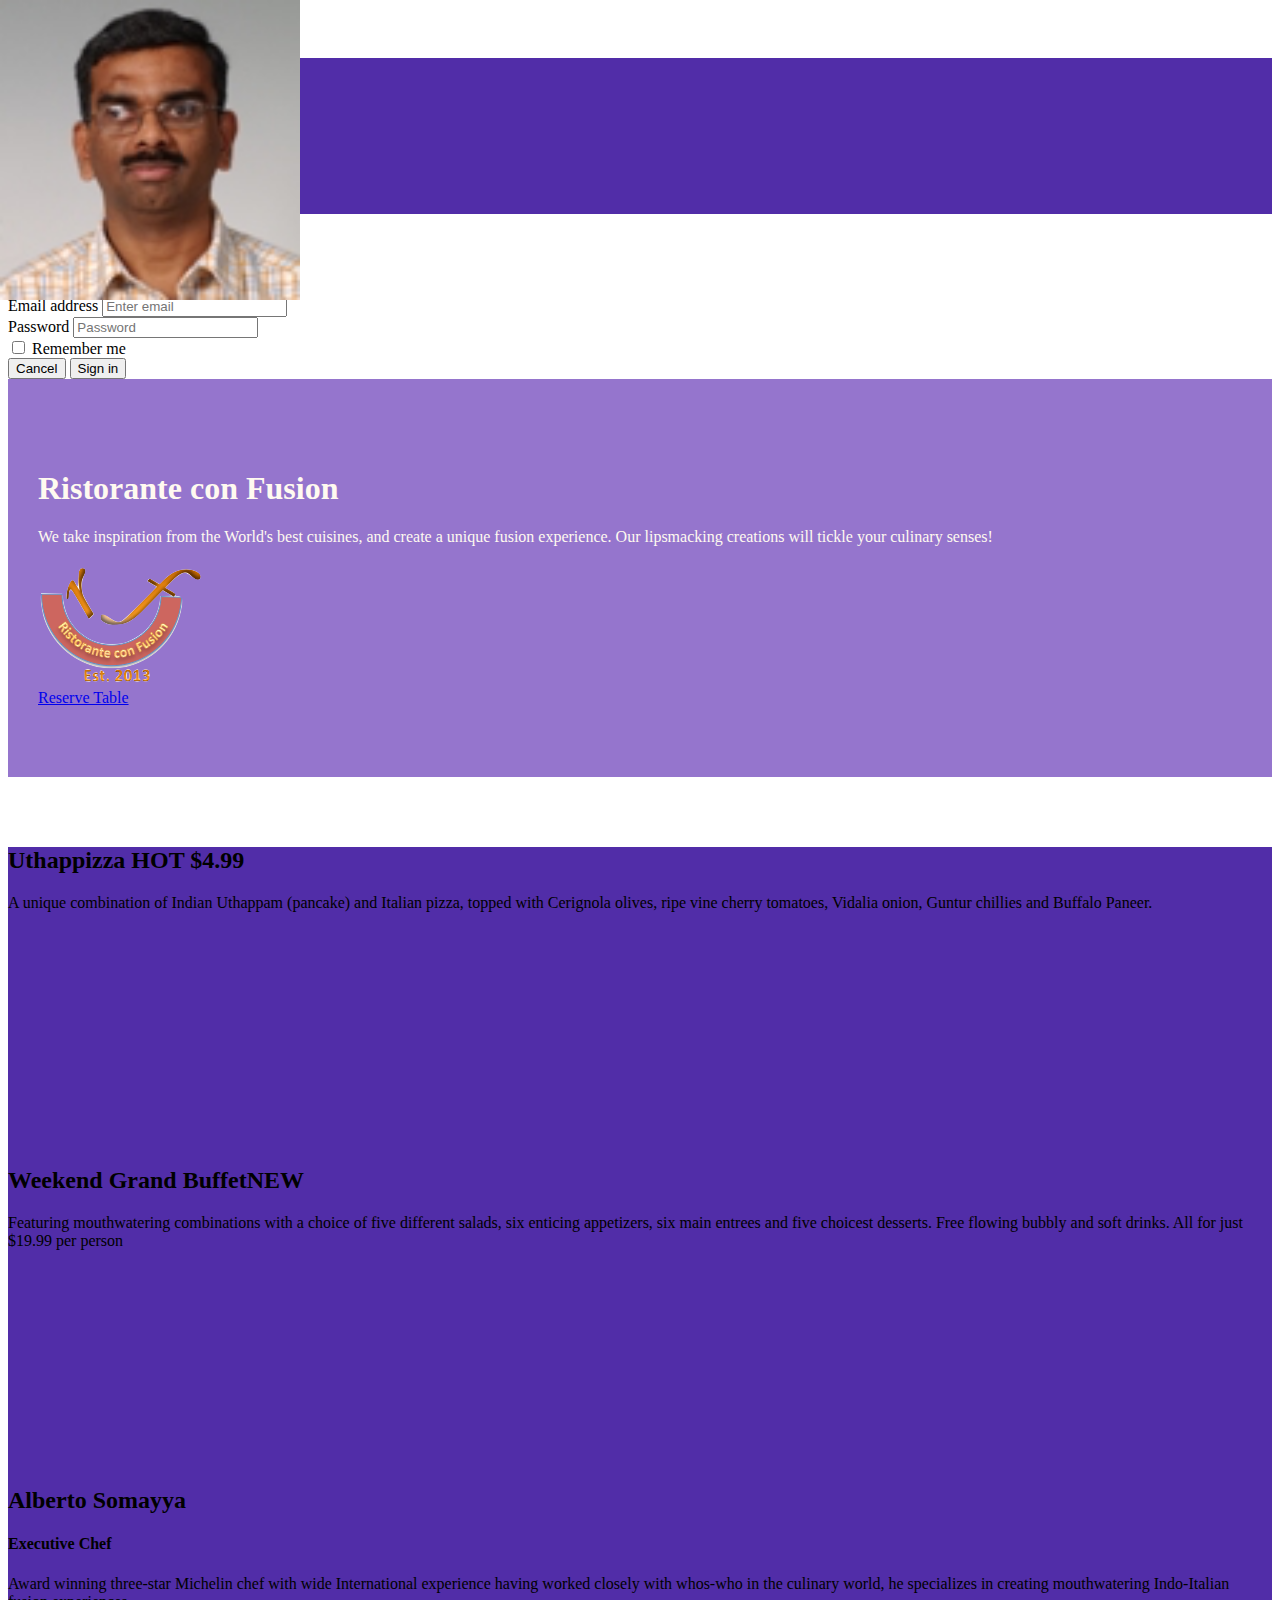
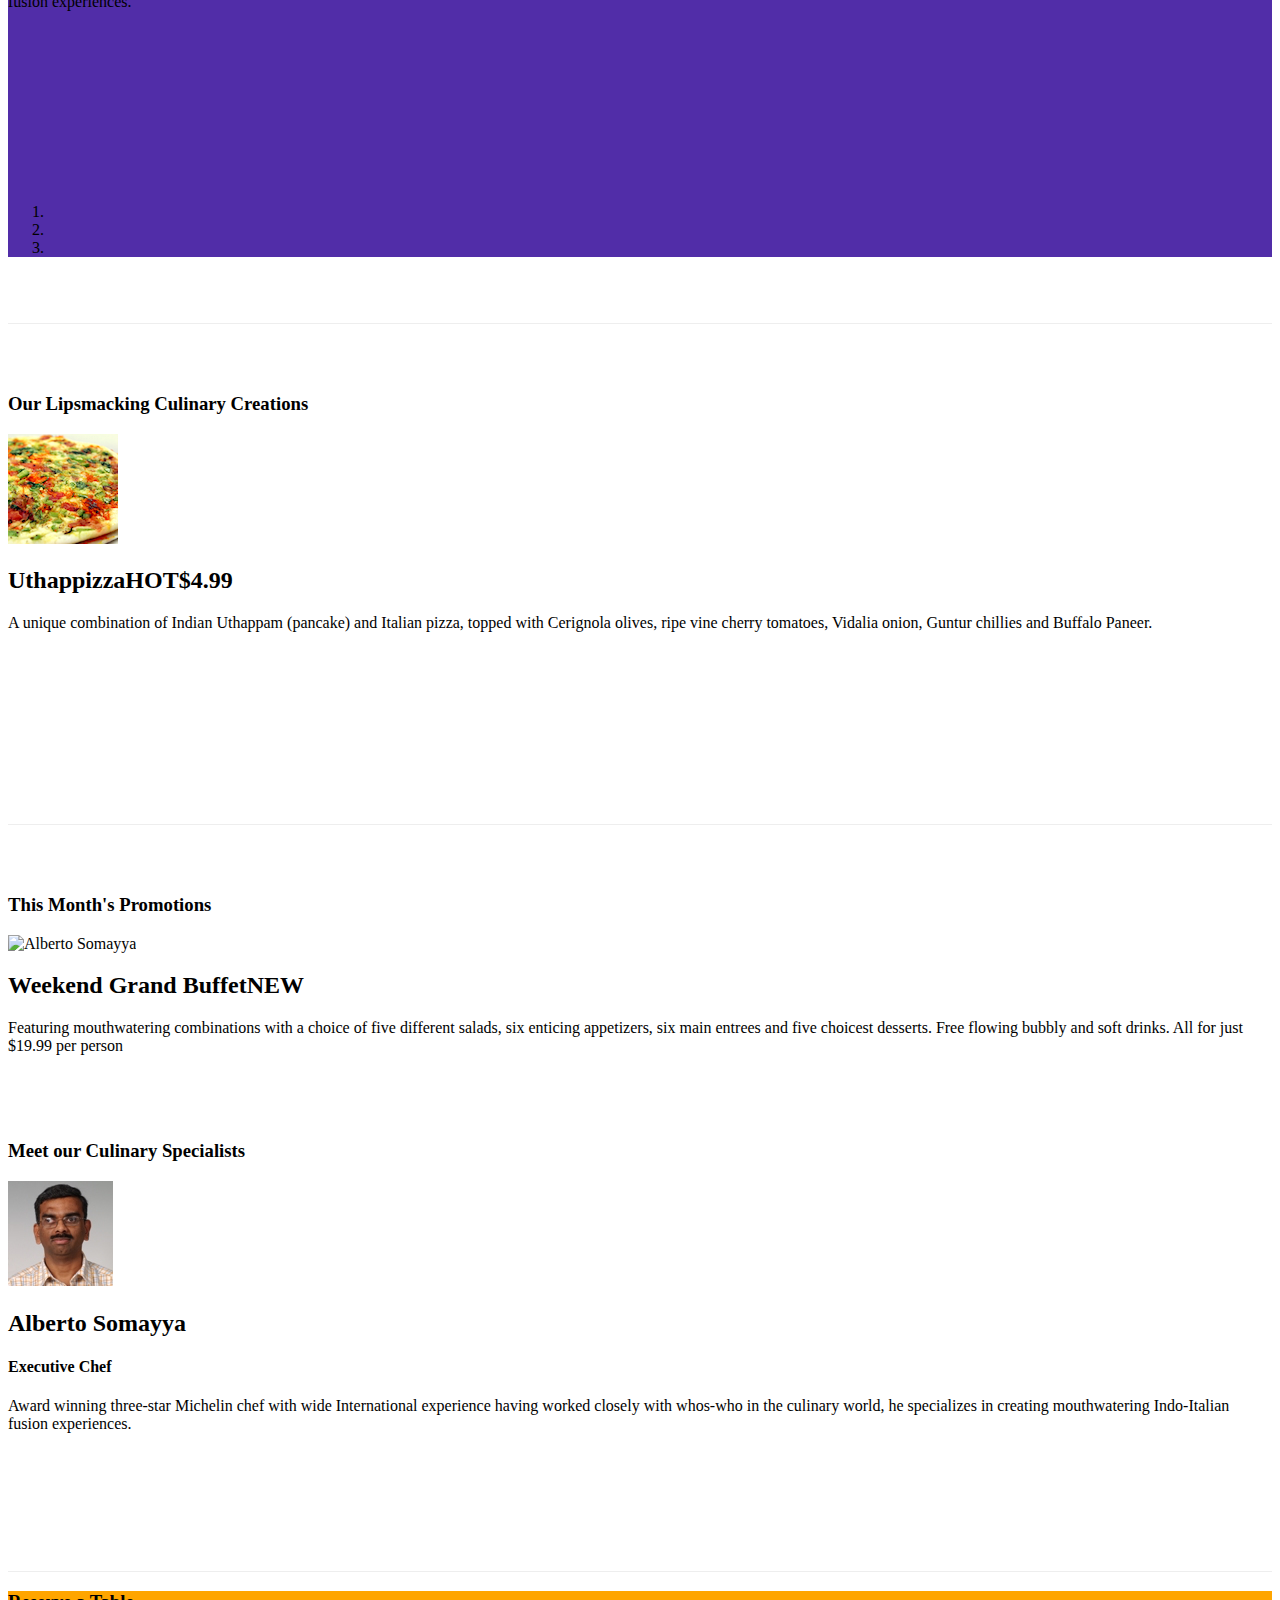
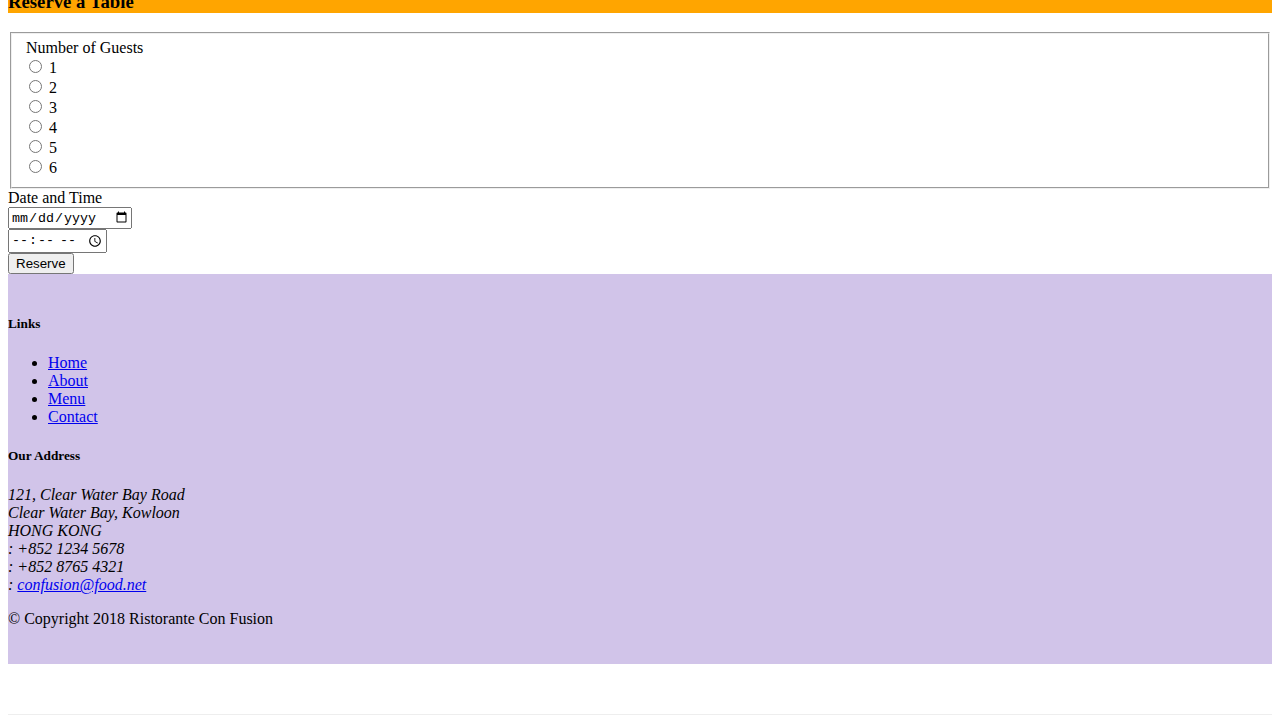
==== commit 2e6b0287: "Carousel" ====
--- a/index.html
+++ b/index.html
@@ -94,6 +94,60 @@
         </div>      
     </header>
 
+    <div class = "container">
+        <div class="row row-content">
+            <div class="col">
+                <div id="mycarousel" class="carousel slide" data-ride="carousel">
+                    <div class="carousel-inner" role="listbox">
+                        <div class="carousel-item active">
+                            <img class="d-block img-fluid"
+                                src="img/uthappizza.png" alt="Uthappizza">
+                            <div class="carousel-caption d-none d-md-block">
+                                <h2>Uthappizza <span class="badge badge-danger">HOT</span> <span class="badge badge-pill badge-default">$4.99</span></h2>
+                                <p class="d-none d-sm-block">A unique combination of Indian Uthappam (pancake) and
+                                Italian pizza, topped with Cerignola olives, ripe vine
+                                cherry tomatoes, Vidalia onion, Guntur chillies and
+                                Buffalo Paneer.</p>
+                            </div>
+                        </div>
+                        <div class="carousel-item">
+                            <img class="d-block img-fluid"
+                                src="img/buffet.png" alt="Buffet">
+                            <div class="carousel-caption d-none d-md-block">
+                                <h2 class="mt-0">Weekend Grand Buffet<span class="badge badge-danger">NEW</span></h2>
+                                <p class="d-none d-sm-block">Featuring mouthwatering combinations with a choice of five different salads, six enticing appetizers, six main entrees and five choicest desserts. Free flowing bubbly and soft drinks. All for just $19.99 per person</p>
+                            </div>
+                        </div>
+                        <div class="carousel-item">
+                            <img class="d-block img-fluid"
+                                src="img/alberto.png" alt="Alberto Somayya">
+                            <div class="carousel-caption d-none d-md-block">
+                                <h2 class="mt-0">Alberto Somayya</h2>
+                                <h4>Executive Chef</h4>
+                                <p class="d-none d-sm-block">Award winning three-star Michelin chef with wide
+                                International experience having worked closely with
+                                whos-who in the culinary world, he specializes in
+                                creating mouthwatering Indo-Italian fusion experiences.
+                                </p>
+                            </div>
+                        </div>
+                    </div>
+                    <ol class="carousel-indicators">
+                        <li data-target="#mycarousel" data-slide-to="0" class="active"></li>
+                        <li data-target="#mycarousel" data-slide-to="1"></li>
+                        <li data-target="#mycarousel" data-slide-to="2"></li>
+                    </ol>
+                    <a class="carousel-control-prev" href="#mycarousel" role="button" data-slide="prev">
+                        <span class="carousel-control-prev-icon"></span>
+                    </a>
+                    <a class="carousel-control-next" href="#mycarousel" role="button" data-slide="next">
+                        <span class="carousel-control-next-icon"></span>
+                    </a>
+                </div>
+            </div>
+        </div>
+    </div>
+
     <div class="container">
         <div class="row row-content align-items-center">
             <div class="col-12 col-sm-4 order-sm-last col-md-3">
--- a/css/styles.css
+++ b/css/styles.css
@@ -44,3 +44,18 @@
 	border-bottom 1px solid #ddd;
 	padding: 10px;
 }
+
+.carousel {
+    background:#512DA8;
+}
+
+.carousel-item {
+  height: 300px;
+}
+
+.carousel-item img {
+    position: absolute;
+    top: 0;
+    left: 0;
+    min-height: 300px;
+}
